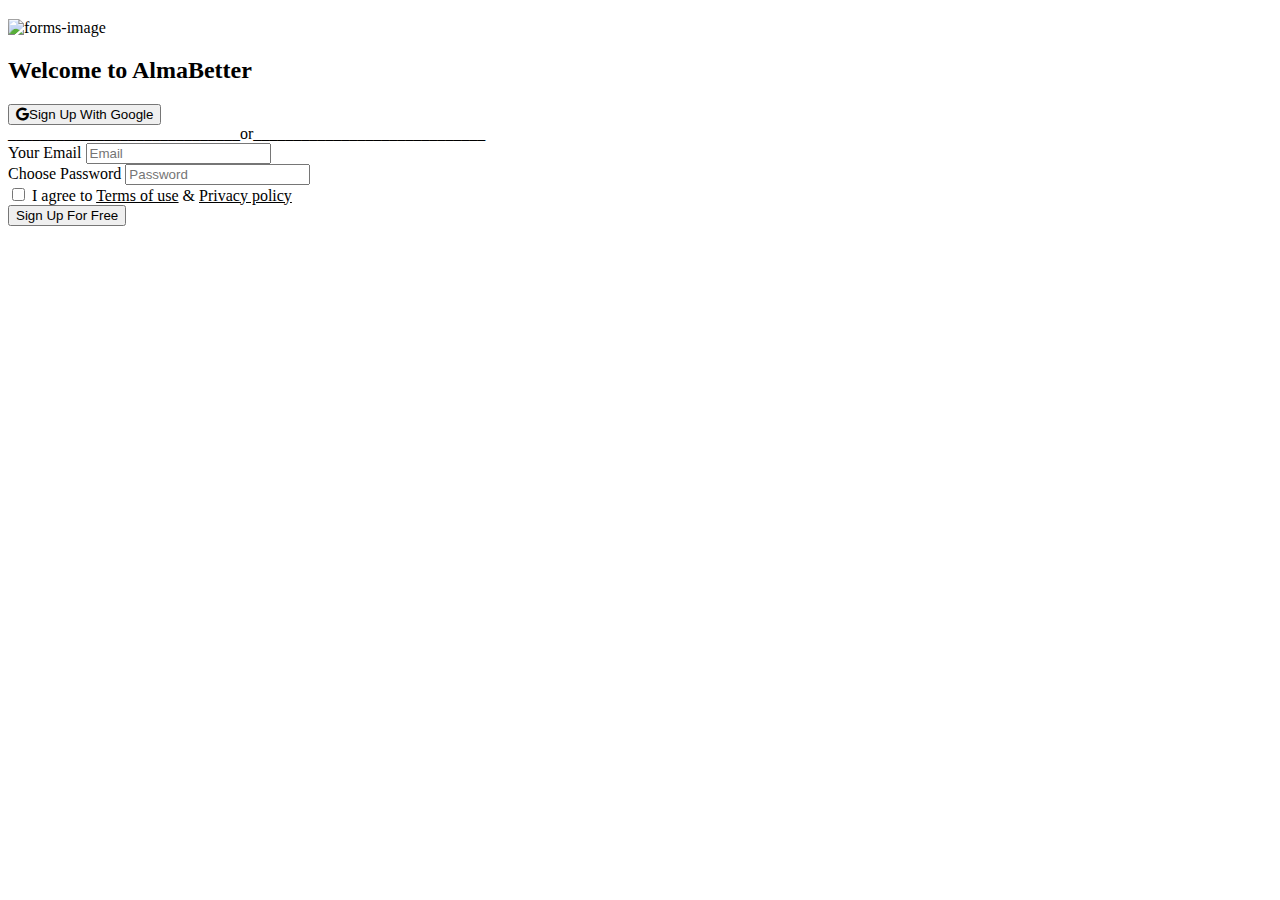
==== Form/index.html @ 86793f35 "adding login file" ====
<!DOCTYPE html>
<html lang="en">

<head>
    <meta charset="UTF-8">
    <meta http-equiv="X-UA-Compatible" content="IE=edge">
    <meta name="viewport" content="width=device-width, initial-scale=1.0">
    <title>Form</title>
    <!-- CSS only -->
    <link href="https://cdn.jsdelivr.net/npm/bootstrap@5.2.3/dist/css/bootstrap.min.css" rel="stylesheet"
        integrity="sha384-rbsA2VBKQhggwzxH7pPCaAqO46MgnOM80zW1RWuH61DGLwZJEdK2Kadq2F9CUG65" crossorigin="anonymous">
    <link rel="stylesheet" href="https://cdnjs.cloudflare.com/ajax/libs/font-awesome/6.2.1/css/all.min.css">
    <link rel="stylesheet" href="./style.css">
</head>

<body>
    <h3 id="heading" class="text-center pt-2 display-5 fs-2 mb-0 text-decoration-underline"></h3>
    <div class="container form-container ">
        <div class="row">
            <div class="col-lg-6">
                <img class="form-image" src="./forms.webp" alt="forms-image">
            </div>
            <div class="col-lg-6">
                <h2 class="text-center">Welcome to AlmaBetter</h2>
                <div class="text-center mt-4">
                    <button type="button" class="btn btn-light shadow-lg" id="sign-up"><i class="fa-brands fa-google me-3"></i><span class="btn-login">Sign Up With
                        Google</span></button>
                </div>
                <div class="mt-3 ms-5">
                    <div>_____________________________<span class="or-sign" >or</span>_____________________________</div>
                </div>
                <!-- form -->
                <div class="reduce-form-size d-block ms-5">
                    <div class="mb-3 mt-5 ">
                        <label for="exampleInputEmail1" class="form-label">Your Email</label>
                        <input type="email" class="form-control" id="email" autocomplete="off" aria-describedby="emailHelp" placeholder="Email">
                      </div>
                      <div class="mb-3">
                        <label for="exampleInputPassword1" class="form-label">Choose Password</label>
                        <input type="password" class="form-control" id="password" placeholder="Password">
                      </div>
                </div>

                <!-- last section -->
                <div class="another-section mt-4">
                    <div class="ms-5 form-check">
                        <input type="checkbox" class="form-check-input" id="exampleCheck1">
                        <label class="form-check-label" for="exampleCheck1">I agree to <u class="blue-color">Terms of use</u> & <u class="blue-color">Privacy policy</u></label>
                      </div>
                      
                      <button type="button" id="btn-js" class="btn btn-dark sign-up-btn mt-3">Sign Up For Free</button>
                
                </div>
            </div>
        </div>
    </div>
    <!-- JavaScript Bundle with Popper -->
    <script src="https://cdn.jsdelivr.net/npm/bootstrap@5.2.3/dist/js/bootstrap.bundle.min.js"
        integrity="sha384-kenU1KFdBIe4zVF0s0G1M5b4hcpxyD9F7jL+jjXkk+Q2h455rYXK/7HAuoJl+0I4"
        crossorigin="anonymous"></script>
        <script src="./index.js"></script>
</body>

</html>
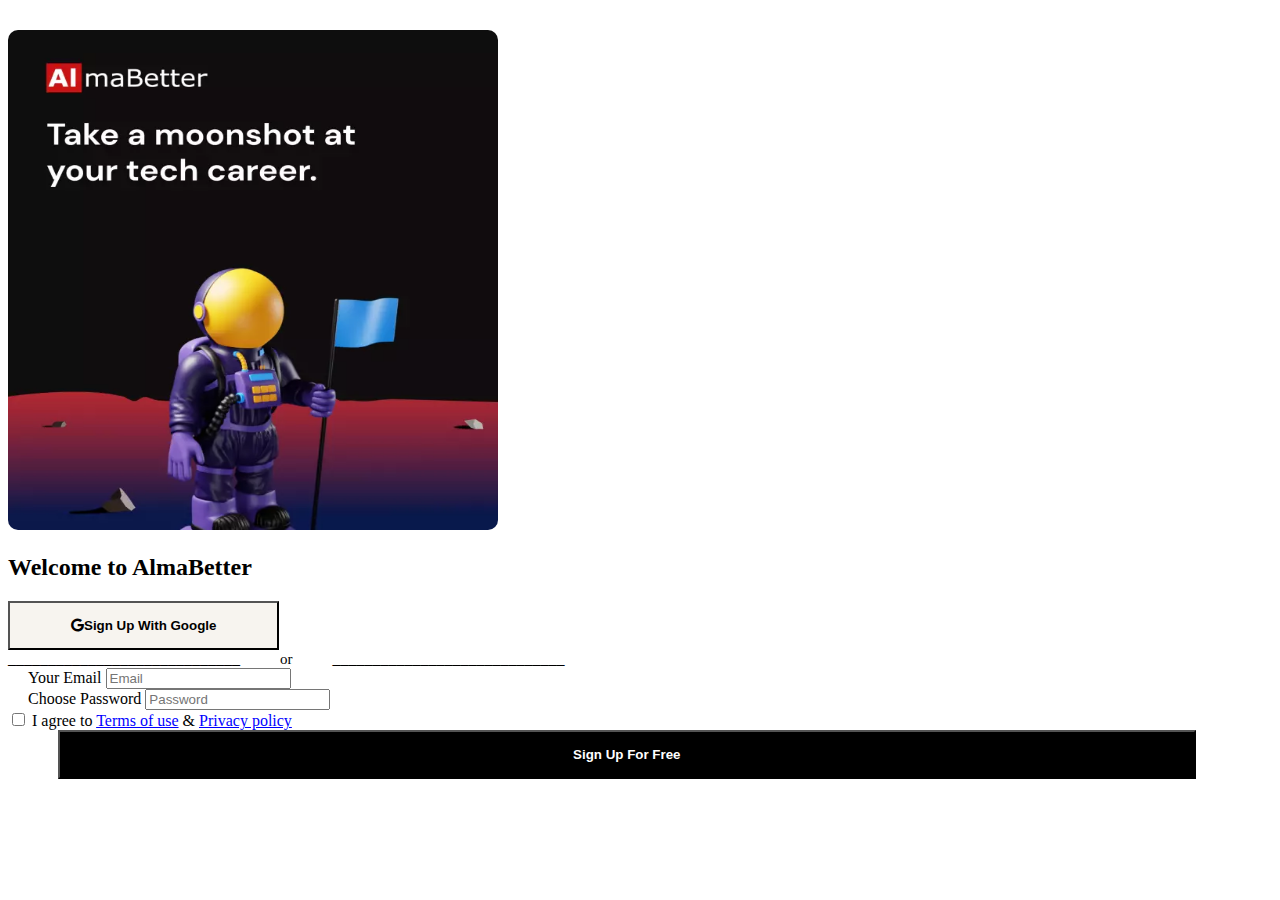
==== commit 3f437250: "Form responsive work done for all screen sizes" ====
--- a/Form/index.html
+++ b/Form/index.html
@@ -17,16 +17,16 @@
     <h3 id="heading" class="text-center pt-2 display-5 fs-2 mb-0 text-decoration-underline"></h3>
     <div class="container form-container ">
         <div class="row">
-            <div class="col-lg-6">
+            <div class="col-lg-6 col-12 ">
                 <img class="form-image" src="./forms.webp" alt="forms-image">
             </div>
-            <div class="col-lg-6">
+            <div class="col-lg-6 second-col">
                 <h2 class="text-center">Welcome to AlmaBetter</h2>
                 <div class="text-center mt-4">
                     <button type="button" class="btn btn-light shadow-lg" id="sign-up"><i class="fa-brands fa-google me-3"></i><span class="btn-login">Sign Up With
                         Google</span></button>
                 </div>
-                <div class="mt-3 ms-5">
+                <div class="mt-3 ms-5 or-div">
                     <div>_____________________________<span class="or-sign" >or</span>_____________________________</div>
                 </div>
                 <!-- form -->
@@ -40,7 +40,6 @@
                         <input type="password" class="form-control" id="password" placeholder="Password">
                       </div>
                 </div>
-
                 <!-- last section -->
                 <div class="another-section mt-4">
                     <div class="ms-5 form-check">
@@ -51,6 +50,7 @@
                       <button type="button" id="btn-js" class="btn btn-dark sign-up-btn mt-3">Sign Up For Free</button>
                 
                 </div>
+
             </div>
         </div>
     </div>
--- a/Form/style.css
+++ b/Form/style.css
@@ -0,0 +1,105 @@
+/* form container css */
+.form-container {
+    margin-top: 30px;
+}
+
+/* form image css */
+.form-image {
+    height: 500px;
+    width: 490px;
+    border-radius: 10px;
+}
+
+.form-image:hover {
+    cursor: pointer;
+    transform: translateY(-2px);
+}
+
+/* button css */
+.btn-login {
+    padding-right: 55px;
+    padding-top: 15px;
+    padding-bottom: 15px;
+    font-weight: 600;
+}
+
+/* google btn */
+.fa-google {
+    padding-left: 55px;
+    padding-top: 15px;
+    padding-bottom: 15px;
+}
+
+/* button background css */
+.btn {
+    background-color: rgb(247, 244, 239);
+    border-radius: 0px;
+}
+
+/* or word css */
+.or-sign {
+    display: inline-block;
+    margin: 0 40px;
+    font-size: 15px;
+}
+
+/* form css */
+.reduce-form-size {
+    width: 90%;
+    margin-left: 20px;
+}
+
+/* last section css */
+.blue-color {
+    color: blue;
+}
+
+/* sign up btn css */
+.sign-up-btn {
+    color: white;
+    background-color: black;
+    width: 90%;
+    margin-left: 50px;
+    font-weight: bold;
+    padding: 15px;
+}
+
+/* media queries for mobile */
+@media only screen and (max-width: 767px) {
+    .form-image {
+        width: 90%;
+        height: 100%;
+        margin: 0 20px;
+    }
+
+    .second-col {
+        margin-top: 42px;
+    }
+
+    .or-div {
+        display: none;
+    }
+
+    .reduce-form-size,
+    .another-section .form-check,
+    .sign-up-btn {
+        margin-left: 25px !important;
+    }
+
+}
+
+/* media queries for tablet */
+@media only screen and (min-width: 768px) and (max-width:1199px) {
+    .or-div {
+        display: none;
+    }
+    .form-image{
+        width: 70%; 
+        margin-left: 14%;
+    }
+    .second-col{
+        margin-top: 5%;
+        padding:  0 62px;
+    }
+
+}